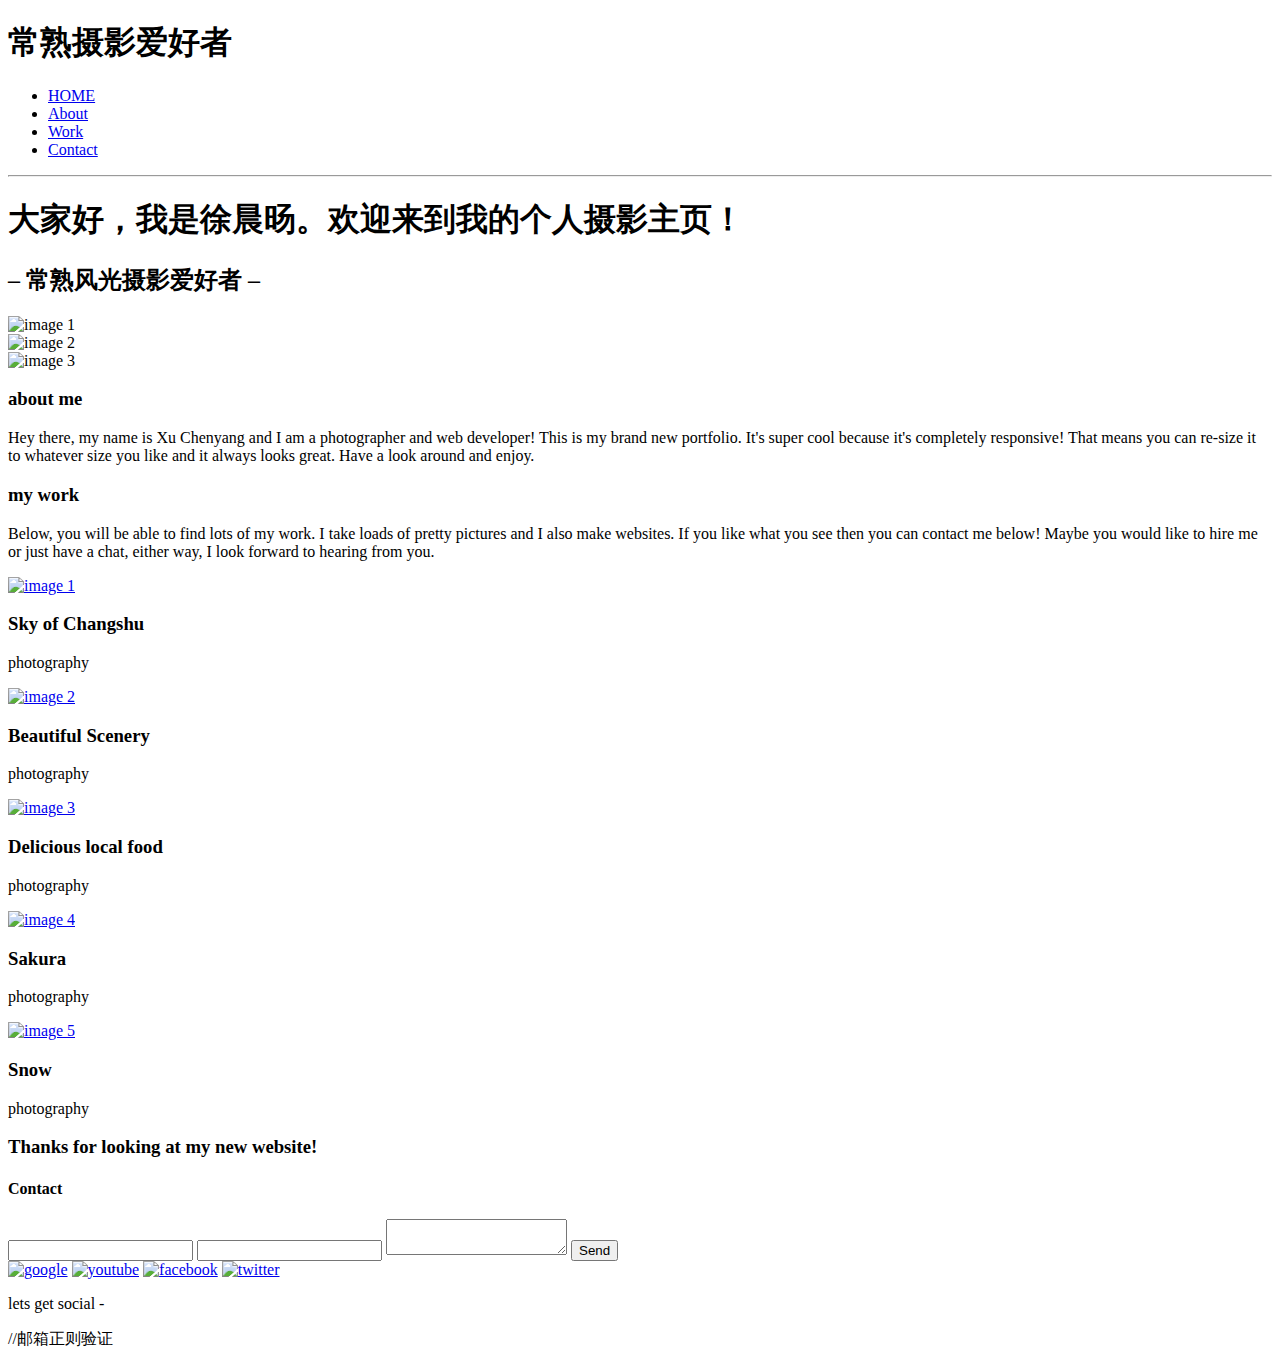
==== index.html @ bbdbf709 "1" ====
<!DOCTYPE HTML>
<html>
<head>
<meta http-equiv="Content-Type" content="text/html; charset=UTF-8">
<meta name="viewport" content="width=device-width, minimum-scale=1.0, maximum-scale=1.0">

    
    
<title>Liquid Gem</title>

    
<meta name="description" content="Replace this text with a summary of your website. i.e. John Smith - Web Developer and Photographer - Welcome to my portfolio website! Here you will find all of my latest work. Enjoy!">




<link rel="stylesheet" type="text/css" href="css/style.css">
<script src="https://ajax.googleapis.com/ajax/libs/jquery/1.7.2/jquery.min.js"></script>
<script src="scripts/jquery.carouFredSel-5.5.2.js" type="text/javascript"></script>
<script type="text/javascript" src="scripts/jquery.easing.1.3.js"></script>
<script type="text/javascript" src="scripts/jquery.form.js"></script> 
<script type="text/javascript" src="scripts/scripts.js"></script> 
</head>


<body>
<div class="wrapper">
	<div id="top">
        <div>
            <h1 id="logotitle">常熟摄影爱好者</h1>	<!-- Logo text -->
        </div><!--/logo-->
    
        <nav>	<!-- Navigation Start -->
            <ul>
            	<li><a href="#top">HOME</a></li>
                <li><a href="#about">About</a></li>
                <li><a href="#work">Work</a></li>
                <li><a href="#footer">Contact</a></li>
            </ul>      
        </nav>	<!-- Navigation End -->
    </div><!--/top-->
    
    
    <hr/><!-- Horizontal Line -->
    
    
    <header>	<!-- Header Title Start -->
    	<h1>大家好，我是徐晨旸。欢迎来到我的个人摄影主页！</h1>
        <h2>&ndash; 常熟风光摄影爱好者 &ndash;</h2>
    </header>	<!-- Header Title End -->
    <section id="slideshow">	<!-- Slideshow Start -->
        <div class="html_carousel">
			<div id="slider">
            
				<div class="slide">
					<img src="images/slideshow/sliderimage1.jpg" width="3000" height="783" alt="image 1"/><!-- Replace these images with your own but make sure they are 3000px wide and 783px high or the same ration -->
				</div><!--/slide-->
                
				<div class="slide">
					<img src="images/slideshow/sliderimage2.jpg" width="3000" height="783" alt="image 2"/><!-- Replace these images with your own but make sure they are 3000px wide and 783px high or the same ration -->
				</div><!--/slide-->
                
                <div class="slide">
					<img src="images/slideshow/sliderimage3.jpg" width="3000" height="783" alt="image 3"/><!-- Replace these images with your own but make sure they are 3000px wide and 783px high or the same ration -->
				</div><!--/slide-->
                
			</div><!--/slider-->
			<div class="clearfix"></div>
		</div><!--/html_carousel-->
    </section>	<!-- Slideshow End -->
    
    
    <aside id="about" class=" left"> <!-- Text Section Start -->
    	<h3>about me</h3><!-- Replace all text with what you want -->
    	<p>Hey there, my name is Xu Chenyang and I am a photographer and web developer! This is my brand new portfolio. It's super cool because it's completely responsive! That means you can re-size it to whatever size you like and it always looks great. Have a look around and enjoy.</p>
    </aside>
    <aside class="right">
    	<h3>my work</h3>
    	<p>Below, you will be able to find lots of my work. I take loads of pretty pictures and I also make websites. If you like what you see then you can contact me below! Maybe you would like to hire me or just have a chat, either way, I look forward to hearing from you.</p>
    </aside>
    <div class="clearfix"></div> <!-- Text Section End -->
    
    
    <section id="work"> <!-- Work Links Section Start -->
    	<div class="item">
        	<a href="work-template.html"><img src="images/work/thumbs/item.png" alt="image 1"></a><!-- Image must be 400px by 300px -->
            <h3>Sky of Changshu</h3><!--Title-->
            <p>photography</p><!--Category-->
        </div><!--/item-->
        
        <div class="item">
        	<a href="work-template2.html"><img src="images/work/thumbs/item2.png" alt="image 2"></a><!-- Image must be 400px by 300px -->
        	<h3>Beautiful Scenery</h3><!--Title-->
            <p>photography</p><!--Category-->
        </div><!--/item-->
        
        <div class="item">
        	<a href="work-template3.html"><img src="images/work/thumbs/item3.png" alt="image 3"></a><!-- Image must be 400px by 300px -->
        	<h3>Delicious local food</h3><!--Title-->
            <p>photography</p><!--Category-->
        </div><!--/item-->
        
        <div class="item">
        	<a href="work-template4.html"><img src="images/work/thumbs/item4.png" alt="image 4"></a><!-- Image must be 400px by 300px -->
        	<h3>Sakura</h3><!--Title-->
            <p>photography</p><!--Category-->
        </div><!--/item-->
        
        <div class="item">
        	<a href="work-template5.html"><img src="images/work/thumbs/item5.png" alt="image 5"></a><!-- Image must be 400px by 300px -->
        	<h3>Snow</h3><!--Title-->
            <p>photography</p><!--Category-->
        </div><!--/item-->

    </section> <!-- Work Links Section End -->
    
    
    <section id="bottom"> <!-- Last Words Section Start -->
    	<h3>Thanks for looking at my new website!</h3>
    </section><!-- Last Words Section End-->
</div>

<!-- TO MAKE THE PHP FORM WORK, ALL YOU NEED TO DO IS OPEN UP THE FILE CALLED 'submitemail.php' AND CHANGE WHERE IT SAYS 'your email goes here' -->

<!-- DON'T TOUCH THIS SECTION -->

<footer id="footer">
	<div class="wrapper">
    	<section class="left">
    	<h4>Contact</h4>
            <div id="formwrap">
                <form method="post" id="submitform" action="submitemail.php" >
                            <input type="text" class="formstyle" title="Name" name="name" />
                            <input type="text" class="formstyle" title="Email" name="email" id="email1"/>
                            <textarea name="message" title="Message"></textarea>
                            <input class="formstyletwo" type="submit" value="Send" id="bt">  
                </form>
            </div>
            <div id="error"></div>
        </section>

<!-- DON'T TOUCH THIS SECTION END -->        
        
    	<section class="right social"> <!-- Social Icons Start -->
		<a href="http://www.smallseashell.com"><img class="icon" src="images/icons/google.png" width="32" height="32" alt="google"></a><!-- Replace with any 32px x 32px icons -->
        <a href="http://www.smallseashell.com"><img class="icon" src="images/icons/youtube.png" width="32" height="32" alt="youtube"></a><!-- Replace with any 32px x 32px icons -->
        <a href="http://www.smallseashell.com"><img class="icon" src="images/icons/facebook.png" width="32" height="32" alt="facebook"></a><!-- Replace with any 32px x 32px icons -->
        <a href="http://www.smallseashell.com"><img class="icon" src="images/icons/twitter.png" width="32" height="32" alt="twitter"></a><!-- Replace with any 32px x 32px icons -->
        </section> <!-- Social Icons End -->
        <p>lets get social - </p>
        </section> <!-- Social Icons End -->
    </div>
    <div class="clearfix"></div>
</footer>

<!-- SLIDESHOW SCRIPT START -->
<script type="text/javascript">
$("#slider").carouFredSel({
	responsive	: true,
	scroll		: {
		fx			: "crossfade",
		easing		: "swing",
		duration	: 1000,
		
	},
	items		: {
		visible		: 1,
		height		: "27%"
	}
});
</script>
    //邮箱正则验证
<script type="text/javascript">
    $(document).ready(function(){
     $("#bt").click(function(){
      if($("#email1").val()=="")
      {
       alert("邮箱不能为空");
       return false;
      }
      var email=$("#email1").val();
      if(!email.match(/^([a-zA-Z0-9_-])+@([a-zA-Z0-9_-])+((\.[a-zA-Z0-9_-]{2,3}){1,2})$/))
      {
       alert("格式不正确！请重新输入");
       $("#email1").focus();
      }
     })
})
</script>
<!-- SLIDESHOW SCRIPT END -->
<div style="display:none"><script src='http://v7.cnzz.com/stat.php?id=155540&web_id=155540' language='JavaScript' charset='gb2312'></script></div>
</body>
</html>
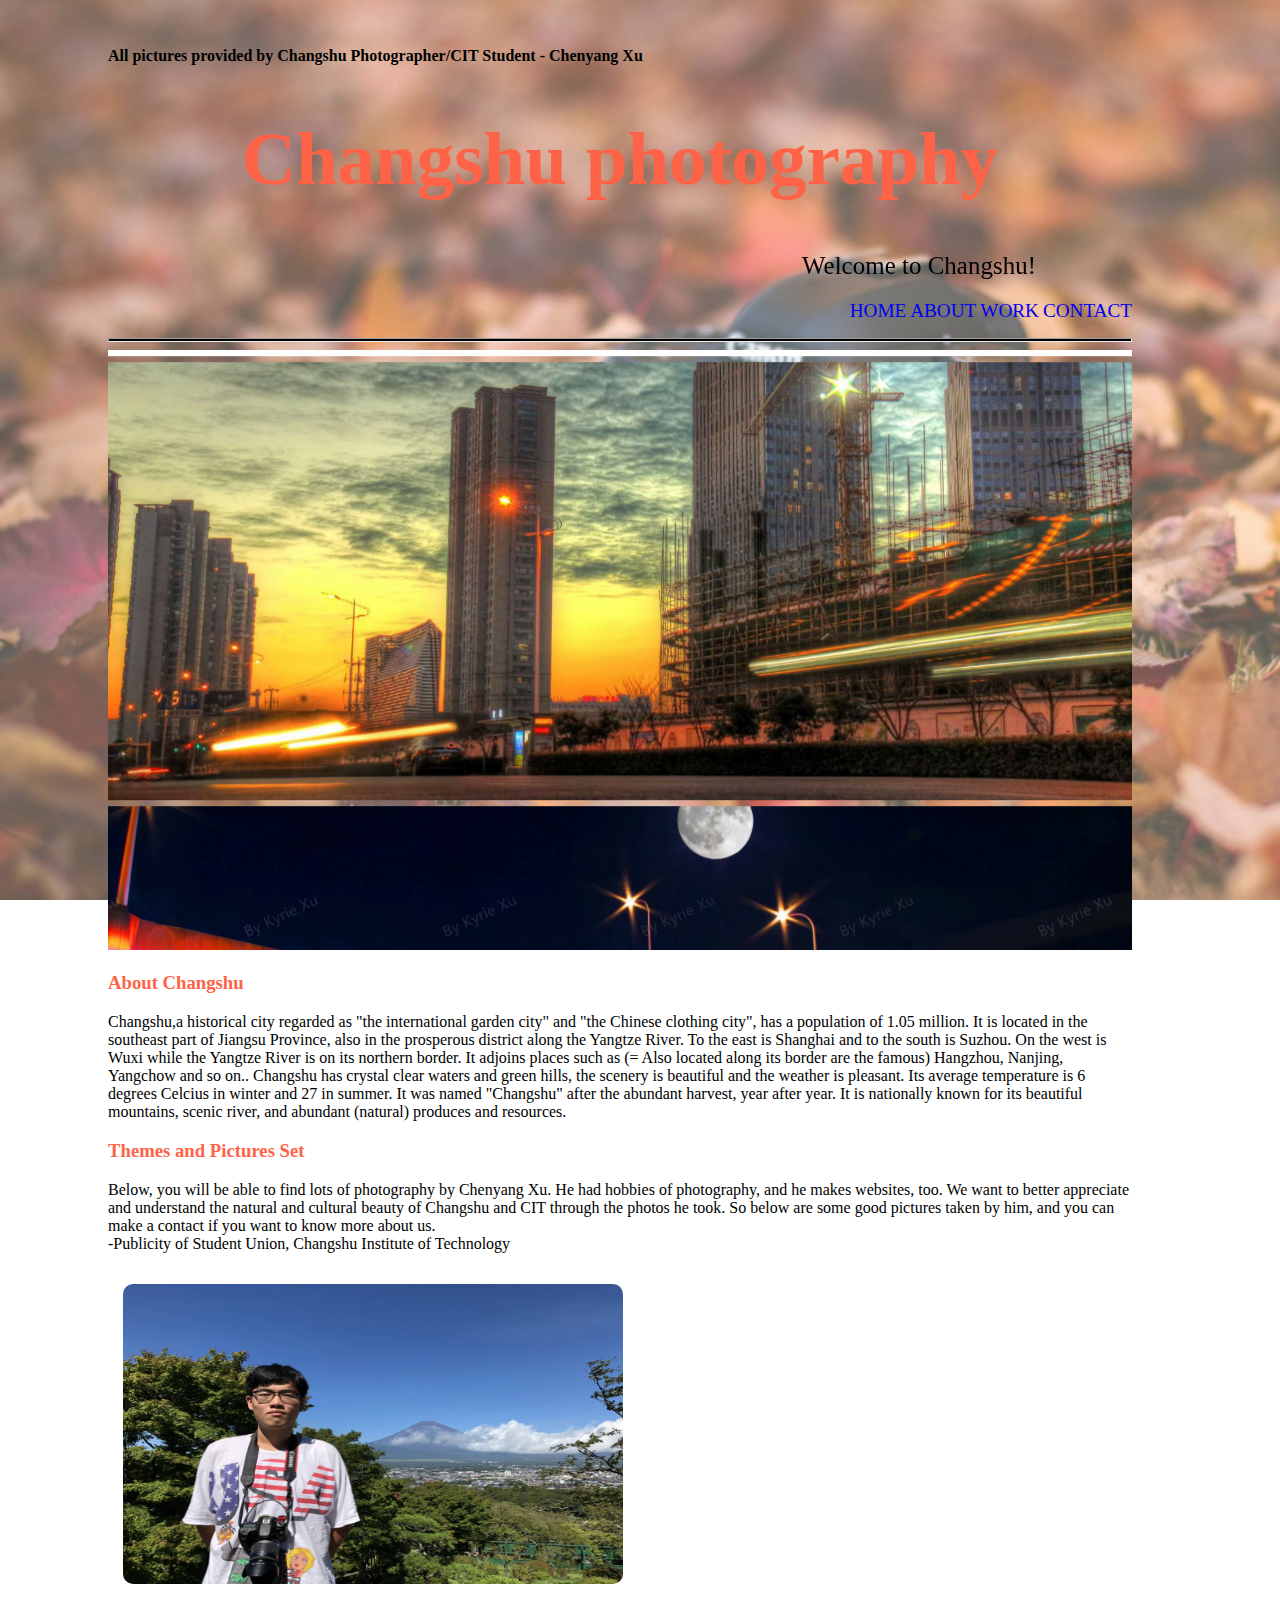
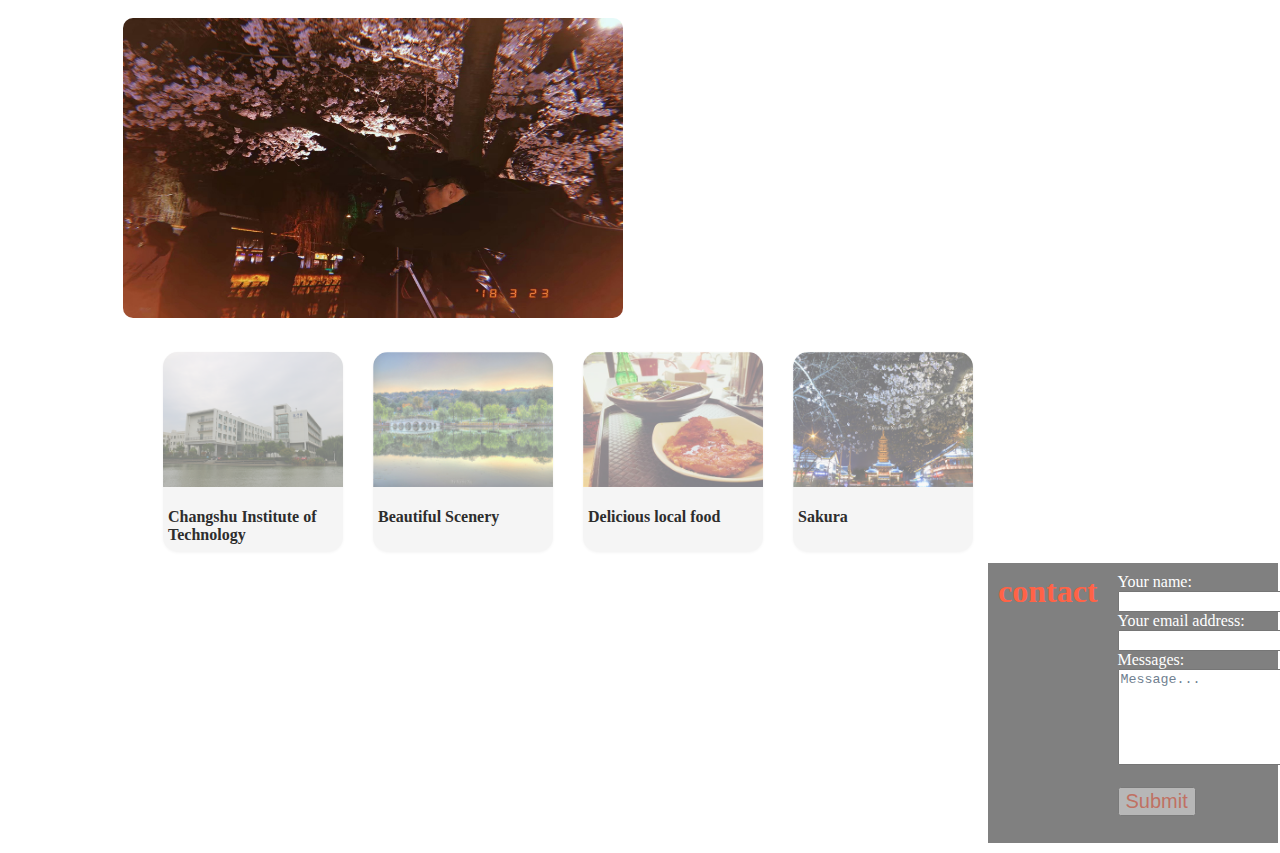
==== commit 695b96e0: "All done." ====
--- a/index.html
+++ b/index.html
@@ -1,193 +1,114 @@
 <!DOCTYPE HTML>
 <html>
-<head>
-<meta http-equiv="Content-Type" content="text/html; charset=UTF-8">
-<meta name="viewport" content="width=device-width, minimum-scale=1.0, maximum-scale=1.0">
-
-    
-    
-<title>Liquid Gem</title>
-
-    
-<meta name="description" content="Replace this text with a summary of your website. i.e. John Smith - Web Developer and Photographer - Welcome to my portfolio website! Here you will find all of my latest work. Enjoy!">
+    <head>
+        <title>Project1</title>
+        <link rel="icon" href="images/icons/CIT.ico" type="image/x-icon"/> <!-- Small Icon near the title -->
+        <link rel="stylesheet" type="text/css" href="css/chenyangstyle.css"> <!-- CSS -->
+        <script src="javascript/index.js"></script> <!-- Javascript -->
+        <meta charset="UTF-8"> <!-- Adapt to the display of some Chinese Characters -->
+        <meta name="viewport" content="width=device-width, initial-scale=1.0, maximum-scale=1.0,minimum-scale=1.0,user-scalable=0" /> <!-- Adapt to different devices(mobile,etc) -->
+    </head>
 
 
+    <body>
+
+        <!-- Main div -->
+        <div class="TopMenu">
+            <br>
+            <h4>All pictures provided by Changshu Photographer/CIT Student - Chenyang Xu</h4>
+            <h1>Changshu photography</h1>
+            <marquee behavior="alternate" scrollamount="10" class="marquee">Welcome to Changshu!</marquee>
+
+            <!-- Navigation Bar -->
+            <nav>
+                <ul>
+                    <li><a href="#home">HOME</a></li>
+                    <li><a href="#about">ABOUT</a></li>
+                    <li><a href="#work">WORK</a></li>
+                    <li><a href="#contact">CONTACT</a></li>
+                </ul>
+            </nav>
+
+            <hr>
+
+            <!-- Image Marquee -->
+                <marquee behavior="scroll" scrollamount="10" direction=down width="100%" height="600" onMouseOut="this.start()" onMouseOver="this.stop()">
+                    <div class="slide"><img src="images/slideshow/slideshow1.jpg" alt="slideshow1"></div>
+                    <div class="slide"><img src="images/slideshow/slideshow2.jpg" alt="slideshow2"></div>
+                    <div class="slide"><img src="images/slideshow/slideshow3.jpg" alt="slideshow3"></div>
+                    <div class="slide"><img src="images/slideshow/slideshow4.jpg" alt="slideshow4"></div>
+                    <div class="slide"><img src="images/slideshow/slideshow5.jpg" alt="slideshow5"></div>
+                </marquee>
+
+            <!-- Brief introduction to Changshu -->
+                <div class="left">
+                    <h3 id="about">About Changshu</h3>
+                    <p>Changshu,a historical city regarded as "the international garden city" and "the Chinese clothing city", has a population of 1.05 million. It is located in the southeast part of Jiangsu Province, also in the prosperous district along the Yangtze River. To the east is Shanghai and to the south is Suzhou. On the west is Wuxi while the Yangtze River is on its northern border. It adjoins places such as (= Also located along its border are the famous) Hangzhou, Nanjing, Yangchow and so on..
+                        Changshu has crystal clear waters and green hills, the scenery is beautiful and the weather is pleasant. Its average temperature is 6 degrees Celcius in winter and 27 in summer. It was named "Changshu" after the abundant harvest, year after year. It is nationally known for its beautiful mountains, scenic river, and abundant (natural) produces and resources.</p>
+                </div>
+
+            <!-- Purpose of this Website -->
+                <div class="right">
+                    <h3>Themes and Pictures Set</h3>
+                    <p>Below, you will be able to find lots of photography by Chenyang Xu. He had hobbies of photography, and he makes websites, too. We want to better appreciate and understand the natural and cultural beauty of Changshu and CIT through the photos he took. So below are some good pictures taken by him, and you can make a contact if you want to know more about us. <br>-Publicity of Student Union, Changshu Institute of Technology</p>
+                    <img src="images/slideshow/chenyang1.jpg" alt="chenyang1">
+                    <img src="images/slideshow/chenyang2.jpg" alt="chenyang2">
+                </div>
+        </div>
+
+        <!-- Pictures Sets which can be linked to other websites -->
+        <section id="PicturesSet">
+            <div class="subpage">
+                <a href="subweb1WithWatermark.html"><img src="images/work/previews/preview1.png" alt="preview1"></a>
+                <h3>Changshu Institute of Technology</h3>
+
+            </div>
+            
+            <div class="subpage">
+                <a href="subweb2WithWatermark.html"><img src="images/work/previews/preview2.png" alt="preview2"></a>
+                <h3>Beautiful Scenery</h3>
+
+            </div>
+            
+            <div class="subpage">
+                <a href="subweb3.html"><img src="images/work/previews/preview3.png" alt="preview3"></a>
+                <h3>Delicious local food</h3>
+                
+            </div>
+            
+            <div class="subpage">
+                <a href="subweb4.html"><img src="images/work/previews/preview4.png" alt="preview4"></a>
+                <h3>Sakura</h3>
+            </div>
+            
+        </section>
+        <br><br><br><br><br><br><br><br><br><br><br><br>
+
+        <!-- Contact Information(Email or Social Apps -->
+        <footer class="foot">
+            <h1 id="contact">contact</h1>
+            <form class="form">
+                Your name:<br>
+                <input type="text" name="name">
+                <br>
+                Your email address:<br>
+                <input type="text" name="address">
+                <br>
+                Messages:<br>
+                <textarea rows="6" cols="40">Message...</textarea>
+                <br><br>
+                <input onclick="myFunction()" class="submit" type="submit" value="Submit">
+            </form> 
 
 
-<link rel="stylesheet" type="text/css" href="css/style.css">
-<script src="https://ajax.googleapis.com/ajax/libs/jquery/1.7.2/jquery.min.js"></script>
-<script src="scripts/jquery.carouFredSel-5.5.2.js" type="text/javascript"></script>
-<script type="text/javascript" src="scripts/jquery.easing.1.3.js"></script>
-<script type="text/javascript" src="scripts/jquery.form.js"></script> 
-<script type="text/javascript" src="scripts/scripts.js"></script> 
-</head>
-
-
-<body>
-<div class="wrapper">
-	<div id="top">
-        <div>
-            <h1 id="logotitle">常熟摄影爱好者</h1>	<!-- Logo text -->
-        </div><!--/logo-->
-    
-        <nav>	<!-- Navigation Start -->
-            <ul>
-            	<li><a href="#top">HOME</a></li>
-                <li><a href="#about">About</a></li>
-                <li><a href="#work">Work</a></li>
-                <li><a href="#footer">Contact</a></li>
-            </ul>      
-        </nav>	<!-- Navigation End -->
-    </div><!--/top-->
-    
-    
-    <hr/><!-- Horizontal Line -->
-    
-    
-    <header>	<!-- Header Title Start -->
-    	<h1>大家好，我是徐晨旸。欢迎来到我的个人摄影主页！</h1>
-        <h2>&ndash; 常熟风光摄影爱好者 &ndash;</h2>
-    </header>	<!-- Header Title End -->
-    <section id="slideshow">	<!-- Slideshow Start -->
-        <div class="html_carousel">
-			<div id="slider">
-            
-				<div class="slide">
-					<img src="images/slideshow/sliderimage1.jpg" width="3000" height="783" alt="image 1"/><!-- Replace these images with your own but make sure they are 3000px wide and 783px high or the same ration -->
-				</div><!--/slide-->
+            <div class="social">
+                <p>You can also contact me thorugh:</p>
+                <a href="http://www.google.com"><img class="icon" src="images/icons/google.png" width="32" height="32" alt="google"></a>
+                <a href="http://www.youtube.com"><img class="icon" src="images/icons/youtube.png" width="32" height="32" alt="youtube"></a>
+                <a href="https://www.facebook.com/chenyang.xu.7528"><img class="icon" src="images/icons/facebook.png" width="32" height="32" alt="facebook"></a>
+                <a href="https://twitter.com/XChenyang"><img class="icon" src="images/icons/twitter.png" width="32" height="32" alt="twitter"></a>
                 
-				<div class="slide">
-					<img src="images/slideshow/sliderimage2.jpg" width="3000" height="783" alt="image 2"/><!-- Replace these images with your own but make sure they are 3000px wide and 783px high or the same ration -->
-				</div><!--/slide-->
-                
-                <div class="slide">
-					<img src="images/slideshow/sliderimage3.jpg" width="3000" height="783" alt="image 3"/><!-- Replace these images with your own but make sure they are 3000px wide and 783px high or the same ration -->
-				</div><!--/slide-->
-                
-			</div><!--/slider-->
-			<div class="clearfix"></div>
-		</div><!--/html_carousel-->
-    </section>	<!-- Slideshow End -->
-    
-    
-    <aside id="about" class=" left"> <!-- Text Section Start -->
-    	<h3>about me</h3><!-- Replace all text with what you want -->
-    	<p>Hey there, my name is Xu Chenyang and I am a photographer and web developer! This is my brand new portfolio. It's super cool because it's completely responsive! That means you can re-size it to whatever size you like and it always looks great. Have a look around and enjoy.</p>
-    </aside>
-    <aside class="right">
-    	<h3>my work</h3>
-    	<p>Below, you will be able to find lots of my work. I take loads of pretty pictures and I also make websites. If you like what you see then you can contact me below! Maybe you would like to hire me or just have a chat, either way, I look forward to hearing from you.</p>
-    </aside>
-    <div class="clearfix"></div> <!-- Text Section End -->
-    
-    
-    <section id="work"> <!-- Work Links Section Start -->
-    	<div class="item">
-        	<a href="work-template.html"><img src="images/work/thumbs/item.png" alt="image 1"></a><!-- Image must be 400px by 300px -->
-            <h3>Sky of Changshu</h3><!--Title-->
-            <p>photography</p><!--Category-->
-        </div><!--/item-->
-        
-        <div class="item">
-        	<a href="work-template2.html"><img src="images/work/thumbs/item2.png" alt="image 2"></a><!-- Image must be 400px by 300px -->
-        	<h3>Beautiful Scenery</h3><!--Title-->
-            <p>photography</p><!--Category-->
-        </div><!--/item-->
-        
-        <div class="item">
-        	<a href="work-template3.html"><img src="images/work/thumbs/item3.png" alt="image 3"></a><!-- Image must be 400px by 300px -->
-        	<h3>Delicious local food</h3><!--Title-->
-            <p>photography</p><!--Category-->
-        </div><!--/item-->
-        
-        <div class="item">
-        	<a href="work-template4.html"><img src="images/work/thumbs/item4.png" alt="image 4"></a><!-- Image must be 400px by 300px -->
-        	<h3>Sakura</h3><!--Title-->
-            <p>photography</p><!--Category-->
-        </div><!--/item-->
-        
-        <div class="item">
-        	<a href="work-template5.html"><img src="images/work/thumbs/item5.png" alt="image 5"></a><!-- Image must be 400px by 300px -->
-        	<h3>Snow</h3><!--Title-->
-            <p>photography</p><!--Category-->
-        </div><!--/item-->
-
-    </section> <!-- Work Links Section End -->
-    
-    
-    <section id="bottom"> <!-- Last Words Section Start -->
-    	<h3>Thanks for looking at my new website!</h3>
-    </section><!-- Last Words Section End-->
-</div>
-
-<!-- TO MAKE THE PHP FORM WORK, ALL YOU NEED TO DO IS OPEN UP THE FILE CALLED 'submitemail.php' AND CHANGE WHERE IT SAYS 'your email goes here' -->
-
-<!-- DON'T TOUCH THIS SECTION -->
-
-<footer id="footer">
-	<div class="wrapper">
-    	<section class="left">
-    	<h4>Contact</h4>
-            <div id="formwrap">
-                <form method="post" id="submitform" action="submitemail.php" >
-                            <input type="text" class="formstyle" title="Name" name="name" />
-                            <input type="text" class="formstyle" title="Email" name="email" id="email1"/>
-                            <textarea name="message" title="Message"></textarea>
-                            <input class="formstyletwo" type="submit" value="Send" id="bt">  
-                </form>
             </div>
-            <div id="error"></div>
-        </section>
-
-<!-- DON'T TOUCH THIS SECTION END -->        
-        
-    	<section class="right social"> <!-- Social Icons Start -->
-		<a href="http://www.smallseashell.com"><img class="icon" src="images/icons/google.png" width="32" height="32" alt="google"></a><!-- Replace with any 32px x 32px icons -->
-        <a href="http://www.smallseashell.com"><img class="icon" src="images/icons/youtube.png" width="32" height="32" alt="youtube"></a><!-- Replace with any 32px x 32px icons -->
-        <a href="http://www.smallseashell.com"><img class="icon" src="images/icons/facebook.png" width="32" height="32" alt="facebook"></a><!-- Replace with any 32px x 32px icons -->
-        <a href="http://www.smallseashell.com"><img class="icon" src="images/icons/twitter.png" width="32" height="32" alt="twitter"></a><!-- Replace with any 32px x 32px icons -->
-        </section> <!-- Social Icons End -->
-        <p>lets get social - </p>
-        </section> <!-- Social Icons End -->
-    </div>
-    <div class="clearfix"></div>
-</footer>
-
-<!-- SLIDESHOW SCRIPT START -->
-<script type="text/javascript">
-$("#slider").carouFredSel({
-	responsive	: true,
-	scroll		: {
-		fx			: "crossfade",
-		easing		: "swing",
-		duration	: 1000,
-		
-	},
-	items		: {
-		visible		: 1,
-		height		: "27%"
-	}
-});
-</script>
-    //邮箱正则验证
-<script type="text/javascript">
-    $(document).ready(function(){
-     $("#bt").click(function(){
-      if($("#email1").val()=="")
-      {
-       alert("邮箱不能为空");
-       return false;
-      }
-      var email=$("#email1").val();
-      if(!email.match(/^([a-zA-Z0-9_-])+@([a-zA-Z0-9_-])+((\.[a-zA-Z0-9_-]{2,3}){1,2})$/))
-      {
-       alert("格式不正确！请重新输入");
-       $("#email1").focus();
-      }
-     })
-})
-</script>
-<!-- SLIDESHOW SCRIPT END -->
-<div style="display:none"><script src='http://v7.cnzz.com/stat.php?id=155540&web_id=155540' language='JavaScript' charset='gb2312'></script></div>
-</body>
+        </footer>
+    </body>
 </html>--- a/css/chenyangstyle.css
+++ b/css/chenyangstyle.css
@@ -0,0 +1,530 @@
+/* Style for the body of 7 pages */
+body{
+	background-image: url(../images/background2.jpg);
+	background-repeat: no-repeat;
+	background-attachment: fixed;
+    top: 0px;
+    left: 0px;
+	height: 100%;
+	width: 100%;
+	background-size: cover;
+	position: relative;
+
+}
+
+
+/* The menu and Pictures marquee on the first page (index.html) */
+.TopMenu{
+	position: relative;;
+	margin: 0px 100px;
+	width:80%;
+	height:40%;
+	border: 1px;
+}
+
+.TopMenu h1{
+	text-align: center;
+	color: tomato;
+	font-family: fantasy;
+	font-size: 75px;
+	top:20px;
+}
+
+.TopMenu marquee{
+	font-size: 25px;
+	font-family: serif;
+}
+.TopMenu hr{
+	height: 2px;
+	color: black;
+	background-color: black;
+}
+
+.TopMenu nav, .cit nav{
+	text-align: right;
+}
+
+.TopMenu nav ul li, .cit nav ul li{
+	display: inline;
+}
+
+.TopMenu nav a, .cit nav a{
+	text-decoration:none;
+	font-family:fantasy;
+	font-size: larger;
+}
+.TopMenu nav a:hover, .cit nav a:hover{
+	color: tomato;
+	
+}
+
+
+.TopMenu marquee.slide {
+	position: relative;
+	width:100%;
+}	
+.TopMenu img{
+	width: 100%;
+	height: auto;
+	background-size: 1000px 300px;
+}
+
+
+/* The brief Introduction of Changshu Section */
+.left{
+	position: relative;
+	width:100%;
+	border: 1px;
+	left:0px;
+}
+
+.left h3{
+	color: tomato;
+	font-family: fantasy;
+	font-weight: 600;
+}
+
+
+/* The Introduction of the websites Section */
+.right{
+	position: relative;
+	width:100%;
+	border: 1px;
+	left:0px;
+}
+.right h3{
+	color: tomato;
+	font-family: fantasy;
+	font-weight: 600;
+}
+
+
+/* The pictures sets style */
+#PicturesSet{
+	align-items: center;
+	width:1000px;
+	margin:auto auto auto auto;
+}
+
+.subpage{
+	border-radius:15px;
+	width:180px;
+	height:200px;
+	background-color:whitesmoke;
+	margin:15px;
+	float:left;
+	-webkit-box-shadow: 0 1px 3px whitesmoke;
+    -moz-box-shadow: 0 1px 3px whitesmoke;
+    box-shadow: 0 1px 3px whitesmoke;  
+	transition: box-shadow 0.2s ease-in-out;
+	-webkit-transition: box-shadow 0.1s ease-in-out;
+	-moz-transition: box-shadow 0.1s ease-in-out;
+}
+
+.subpage:hover{
+	-webkit-box-shadow: 0 0 16px tomato, 0 0 16px tomato;
+    -moz-box-shadow: 0 0 16px tomato,  0 0 16px tomato;
+    box-shadow: 0 0 16px tomato,  0 0 16px tomato; 
+}
+	
+
+.subpage img{
+	display:block;
+	width:100%;
+	-webkit-box-shadow: 0 0 1px whitesmoke;
+    -moz-box-shadow: 0 0 1px whitesmoke;
+    box-shadow: 0 0 1px whitesmoke;
+	border-radius:15px 15px 0 0;
+	opacity:0.5;
+	transition: opacity 0.4s ease-in-out;
+	-webkit-transition: opacity 0.4s ease-in-out;
+	-moz-transition: opacity 0.4s ease-in-out;
+
+}
+
+.subpage img:hover{
+	opacity:1;
+}
+
+
+.subpage h3{
+	font-family:fantasy;
+	font-size:100%;
+	padding:5px;
+	color:#2d2d2d;
+	text-decoration:none;
+}
+
+.subpage a{
+	text-decoration:none;
+	color:#2d2d2d;
+}
+
+
+/* Styles for contact section */
+.foot{
+
+	margin: 10px;
+	background-color: grey;
+	display: flex;
+	flex-direction: row;
+}
+
+.foot h1{
+	margin: 10px;
+	color:tomato;
+	font-family: fantasy;
+}
+.foot form{
+	margin:10px;
+	color:white;
+	font-family: fantasy;
+}
+
+.foot form textarea{
+	color: slategrey;
+}
+
+.foot form input.submit{
+	opacity: 0.8;
+	color: tomato;
+	font-size: 20px;
+	opacity:0.5;
+	transition: opacity 0.4s ease-in-out;
+	-webkit-transition: opacity 0.4s ease-in-out;
+	-moz-transition: opacity 0.4s ease-in-out;
+
+}
+
+.foot form input.submit:hover{
+	opacity: 1;
+}
+	
+.social{		
+		justify-content: right;
+		margin: 30px;
+}
+.social p{
+	font-family: fantasy;
+	font-size: larger;
+	font-weight: 800;
+	color: tomato;
+}
+
+
+
+
+/* Subpages main styles */
+.cit{
+	position: relative;;
+	margin: 0px 100px;
+	width:90%;
+	height:40%;
+	border: 1px;
+}
+
+/* Main Pictures style */
+.cit #scenery img, .right img{
+	border: 20px;
+	border-radius: 20px;
+	-webkit-border-radius: 20px;
+	-moz-border-radius: 20px;
+	height:300px;
+	width:500px;
+	margin:5px;
+	padding:10px;
+}
+
+/* Download icon */
+.cit #scenery a img{
+	height:40px;
+	width:40px;
+}
+
+/* Titles and Introductions to the Pictures */
+.cit #scenery p, #cf p, .cit #scenery h5{
+	font-family: fantasy;
+	color:tomato;
+}
+
+.cit div.back a, .cit div.next a{
+	text-decoration: none;
+	color: blue;
+}
+
+.cit div.back a:hover,.cit div.next a:hover{
+	color:tomato;
+}
+.cit div.next{
+	float: right;
+}
+
+.sakuraimg{
+	width:50%;
+}
+
+
+/* School Games CIT website link */
+.cit #cf .gamesIntro{
+	text-align: center;
+	background-color: tomato;
+	margin: 0px;
+	padding: 5px;
+	font-size: larger;
+	letter-spacing: 4px;
+	opacity: 0.5;
+	transition: opacity 0.4s ease-in-out;
+	-webkit-transition: opacity 0.4s ease-in-out;
+	-moz-transition: opacity 0.4s ease-in-out;
+}
+
+.cit #cf .gamesIntro:hover{
+	opacity:1;
+}
+
+
+/* Yushan Hill Introduction Slide Style */
+.cit div.Slide{
+	float: right;
+	width: 40%;
+	height: 700px;
+	border-left: 1px solid none;
+}
+
+.cit div.Slide p{
+	font-family: 'Franklin Gothic Medium', 'Arial Narrow', Arial, sans-serif;
+	color: seagreen;
+	word-wrap: break-word;
+}
+
+#Bg{
+    width: 100%;
+    height: 100%;
+    top: 0px;
+    left: 0px;
+    position: absolute;
+}
+
+.cit p{
+	color: tomato;
+	font-family: Verdana, Geneva, Tahoma, sans-serif;
+}
+
+
+/* Crossfading Part on School games Images */
+@keyframes cfFadeInOut {
+	0% {
+	opacity:1;
+	}
+	45% {
+	opacity:1;
+	}
+	55% {
+	opacity:0;
+	}
+	100% {
+	opacity:0;
+	}
+}
+
+	#cf img{
+	height:300px;
+	width: 500px;
+	position: absolute;
+	-webkit-transition: opacity 1s ease-in-out;
+	-moz-transition: opacity 1s ease-in-out;
+	-o-transition: opacity 1s ease-in-out;
+	transition: opacity 1s ease-in-out;
+	}
+
+	#cf img.top{
+	animation-name: cfFadeInOut;
+	animation-timing-function: ease-in-out;
+	animation-iteration-count: infinite;
+	animation-duration: 2s;
+	animation-direction: alternate;
+	}
+
+
+
+	 /* pop up login button style */
+	 #login-header{
+		text-align: left;
+		height: 30px;
+		line-height: 30px;
+	}
+	#login-header a{
+		font-size: 24px;
+		text-decoration: none;
+		color: black;
+	}
+	
+	/* Login table style */
+	.login{
+		position: absolute;
+		width: 512px;
+		height: 284px;
+		z-index: 9999;
+		display: none;
+		background-color: white;
+
+		left: 50%;
+		margin-left: -256px;
+		margin-top: 142px;
+		border: 1px solid gray;
+	}
+
+	.login-title{
+		width: 100%;
+		height: 40px;
+		line-height: 40px;
+		text-align: center;
+		margin-bottom: 20px;
+		cursor: move;
+	}
+	.login-title span a{
+		text-decoration: none;
+		border: 1px solid gray;
+		font-size: 12px;
+		color: black;
+		border-radius: 20px;
+		width: 40px;
+		height: 40px;
+		background-color: #fff;
+		position: absolute;
+		top: -20px;
+		right: -20px;
+	}
+	
+	.login-input{
+		margin: 20px 0px 30px 0px;
+	}
+	.login-input label{
+		float: left;
+		height: 35px;
+		line-height: 35px;
+		width: 90px;
+		padding-left: 10px;
+		text-align: right;
+		font-size: 14px;
+	}
+	.login-input input.list-input{
+		height: 35px;
+		line-height: 35px;
+		width: 350px;
+		text-indent: 5px;
+	}
+	/* Login button */
+	.loginSubmit{
+		width: 260px;
+		height: 40px;
+		text-align: center;
+		border: 1px solid gray;
+		background-color: white;
+		margin-left: 120px;
+		
+	}
+	
+	/* cover layer style */
+	.bg{
+		background-color: #000;
+		width: 100%;
+		height: 100%;
+		top: 0px;
+		left:0px;
+		position: fixed;
+		opacity: 0.3;
+		-webkit-opacity: 0.3;
+		-moz-opacity: 0.3;
+		display: none;
+	}
+
+	iframe{
+		width: 560px;
+		height: 315px;
+		border: 0px;
+	}
+	
+
+/* Styles especially for mobile screen or other screens whose width is between 300px and 600px */
+	@media screen and (min-width: 300px) and (max-width:600px){
+		/* TopMenu on the home page */
+		.TopMenu{
+			position: relative;
+			margin: 0px 40px;
+			width:80%;
+			height:40%;
+			border: 10px;
+		}
+	
+		/* Main div on the sub pages */
+		.cit{
+			position: relative;;
+			margin: 0px 40px;
+			width:90%;
+			height:40%;
+			border: 1px;
+		}
+
+		/* Crossfading Part about School games Images on small screens*/
+		#cf img{
+			height:100px;
+			width: 200px;
+			position: fixed;
+			-webkit-transition: opacity 1s ease-in-out;
+			-moz-transition: opacity 1s ease-in-out;
+			-o-transition: opacity 1s ease-in-out;
+			transition: opacity 1s ease-in-out;
+			}
+
+		/* Yushan Hill Introduction Slide style on small screens */
+		.cit div.Slide{
+			text-align: center;
+			width: 100%;
+			height: 300px;
+			border-left: 1px solid none;
+		}
+
+		/* Pictures display style */
+		.cit #scenery img, .right img{
+			border: 20px;
+			border-radius: 20px;
+			-webkit-border-radius: 20px;
+			-moz-border-radius: 20px;
+			height:280px;
+			width:400px;
+			margin:5px;
+			padding:2px;
+		}
+	
+		/* Pictures sets style */
+		.subpage{
+			border-radius:15px;
+			width:300px;
+			height:300px;
+			background-color:whitesmoke;
+			margin:15px;
+			text-align: center;
+			-webkit-box-shadow: 0 1px 3px whitesmoke;
+			-moz-box-shadow: 0 1px 3px whitesmoke;
+			box-shadow: 0 1px 3px whitesmoke;  
+			transition: box-shadow 0.2s ease-in-out;
+			-webkit-transition: box-shadow 0.1s ease-in-out;
+			-moz-transition: box-shadow 0.1s ease-in-out;
+		}
+		#PicturesSet{
+			width:300px;
+			margin:auto auto auto auto;
+		}
+	
+		/* Contact Part*/
+		.foot{
+	
+			margin: 10px;
+			background-color: grey;
+			display: inline;
+			flex-direction: column;
+		}
+		
+	}
+	
